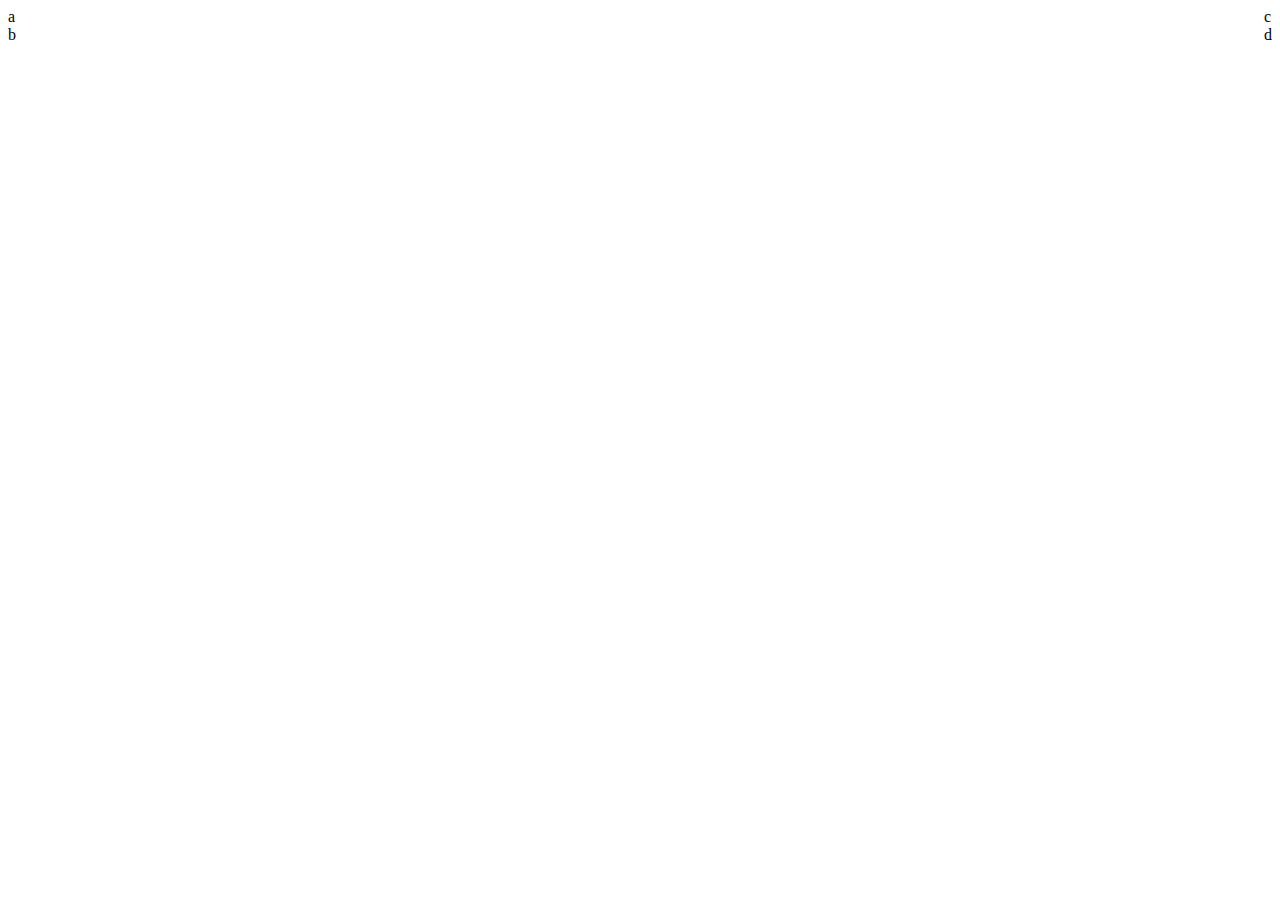
==== div.html @ 3d7ec39a "last" ====
<!DOCTYPE html>
<html lang="en">
  <head>
    <meta charset="UTF-8" />
    <meta http-equiv="X-UA-Compatible" content="IE=edge" />
    <meta name="viewport" content="width=device-width, initial-scale=1.0" />
    <title>Document</title>
    <link rel="stylesheet" href="css.css" />
  </head>
  <body>
    <div class="ad">
      <div>a</div>
      <div>b</div>
    </div>
    <div class="as">
      <div>c</div>
      <div>d</div>
    </div>
  </body>
</html>
---- css.css ----
.ad {
  display: inline-block;
  float: left;
}
.as {
  display: inline-block;
  float: right;
}
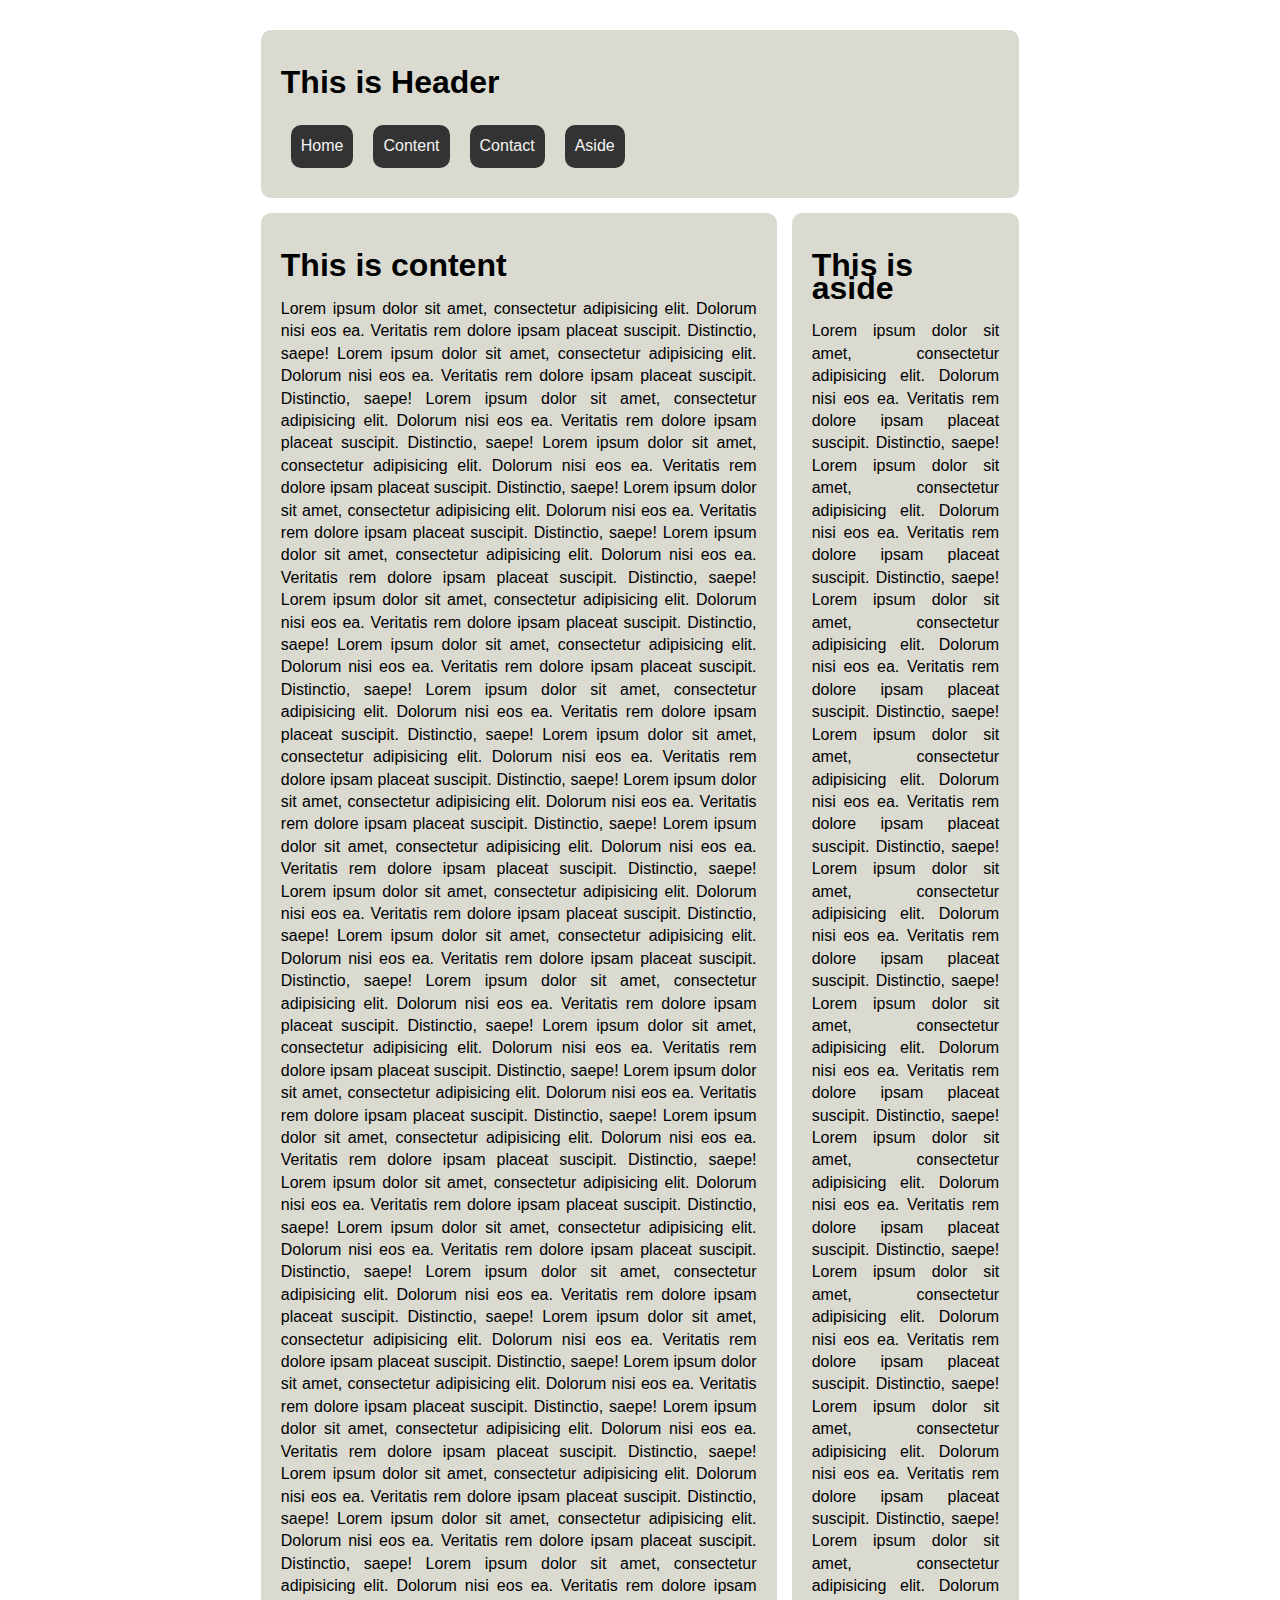
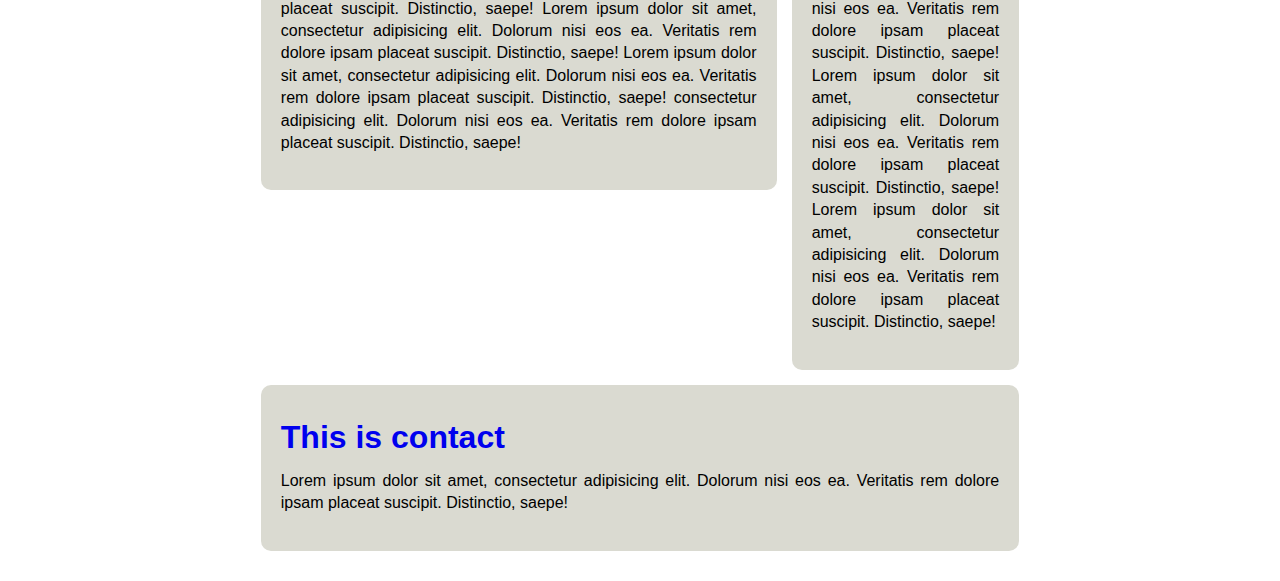
==== commit 375eb9c3: "saturday noon" ====
--- a/div.html
+++ b/div.html
@@ -8,13 +8,135 @@
     <link rel="stylesheet" href="css.css" />
   </head>
   <body>
-    <div class="ad">
-      <div>a</div>
-      <div>b</div>
-    </div>
-    <div class="as">
-      <div>c</div>
-      <div>d</div>
-    </div>
+    <main class="container">
+      <header id="box-1" class="box">
+        <h1>This is Header</h1>
+        <nav>
+          <ul>
+            <a href="">
+              <li>Home</li>
+            </a>
+            <a href="#box-2">
+              <li>Content</li>
+            </a>
+            <a href="#box-4">
+              <li>Contact</li>
+            </a>
+            <a href="#box-3">
+              <li>Aside</li>
+            </a>
+          </ul>
+        </nav>
+      </header>
+      <section id="box-2" class="box">
+        <h1>This is content</h1>
+        <p>
+          Lorem ipsum dolor sit amet, consectetur adipisicing elit. Dolorum nisi
+          eos ea. Veritatis rem dolore ipsam placeat suscipit. Distinctio,
+          saepe! Lorem ipsum dolor sit amet, consectetur adipisicing elit.
+          Dolorum nisi eos ea. Veritatis rem dolore ipsam placeat suscipit.
+          Distinctio, saepe! Lorem ipsum dolor sit amet, consectetur adipisicing
+          elit. Dolorum nisi eos ea. Veritatis rem dolore ipsam placeat
+          suscipit. Distinctio, saepe! Lorem ipsum dolor sit amet, consectetur
+          adipisicing elit. Dolorum nisi eos ea. Veritatis rem dolore ipsam
+          placeat suscipit. Distinctio, saepe! Lorem ipsum dolor sit amet,
+          consectetur adipisicing elit. Dolorum nisi eos ea. Veritatis rem
+          dolore ipsam placeat suscipit. Distinctio, saepe! Lorem ipsum dolor
+          sit amet, consectetur adipisicing elit. Dolorum nisi eos ea. Veritatis
+          rem dolore ipsam placeat suscipit. Distinctio, saepe! Lorem ipsum
+          dolor sit amet, consectetur adipisicing elit. Dolorum nisi eos ea.
+          Veritatis rem dolore ipsam placeat suscipit. Distinctio, saepe! Lorem
+          ipsum dolor sit amet, consectetur adipisicing elit. Dolorum nisi eos
+          ea. Veritatis rem dolore ipsam placeat suscipit. Distinctio, saepe!
+          Lorem ipsum dolor sit amet, consectetur adipisicing elit. Dolorum nisi
+          eos ea. Veritatis rem dolore ipsam placeat suscipit. Distinctio,
+          saepe! Lorem ipsum dolor sit amet, consectetur adipisicing elit.
+          Dolorum nisi eos ea. Veritatis rem dolore ipsam placeat suscipit.
+          Distinctio, saepe! Lorem ipsum dolor sit amet, consectetur adipisicing
+          elit. Dolorum nisi eos ea. Veritatis rem dolore ipsam placeat
+          suscipit. Distinctio, saepe! Lorem ipsum dolor sit amet, consectetur
+          adipisicing elit. Dolorum nisi eos ea. Veritatis rem dolore ipsam
+          placeat suscipit. Distinctio, saepe! Lorem ipsum dolor sit amet,
+          consectetur adipisicing elit. Dolorum nisi eos ea. Veritatis rem
+          dolore ipsam placeat suscipit. Distinctio, saepe! Lorem ipsum dolor
+          sit amet, consectetur adipisicing elit. Dolorum nisi eos ea. Veritatis
+          rem dolore ipsam placeat suscipit. Distinctio, saepe! Lorem ipsum
+          dolor sit amet, consectetur adipisicing elit. Dolorum nisi eos ea.
+          Veritatis rem dolore ipsam placeat suscipit. Distinctio, saepe! Lorem
+          ipsum dolor sit amet, consectetur adipisicing elit. Dolorum nisi eos
+          ea. Veritatis rem dolore ipsam placeat suscipit. Distinctio, saepe!
+          Lorem ipsum dolor sit amet, consectetur adipisicing elit. Dolorum nisi
+          eos ea. Veritatis rem dolore ipsam placeat suscipit. Distinctio,
+          saepe! Lorem ipsum dolor sit amet, consectetur adipisicing elit.
+          Dolorum nisi eos ea. Veritatis rem dolore ipsam placeat suscipit.
+          Distinctio, saepe! Lorem ipsum dolor sit amet, consectetur adipisicing
+          elit. Dolorum nisi eos ea. Veritatis rem dolore ipsam placeat
+          suscipit. Distinctio, saepe! Lorem ipsum dolor sit amet, consectetur
+          adipisicing elit. Dolorum nisi eos ea. Veritatis rem dolore ipsam
+          placeat suscipit. Distinctio, saepe! Lorem ipsum dolor sit amet,
+          consectetur adipisicing elit. Dolorum nisi eos ea. Veritatis rem
+          dolore ipsam placeat suscipit. Distinctio, saepe! Lorem ipsum dolor
+          sit amet, consectetur adipisicing elit. Dolorum nisi eos ea. Veritatis
+          rem dolore ipsam placeat suscipit. Distinctio, saepe! Lorem ipsum
+          dolor sit amet, consectetur adipisicing elit. Dolorum nisi eos ea.
+          Veritatis rem dolore ipsam placeat suscipit. Distinctio, saepe! Lorem
+          ipsum dolor sit amet, consectetur adipisicing elit. Dolorum nisi eos
+          ea. Veritatis rem dolore ipsam placeat suscipit. Distinctio, saepe!
+          Lorem ipsum dolor sit amet, consectetur adipisicing elit. Dolorum nisi
+          eos ea. Veritatis rem dolore ipsam placeat suscipit. Distinctio,
+          saepe! Lorem ipsum dolor sit amet, consectetur adipisicing elit.
+          Dolorum nisi eos ea. Veritatis rem dolore ipsam placeat suscipit.
+          Distinctio, saepe! Lorem ipsum dolor sit amet, consectetur adipisicing
+          elit. Dolorum nisi eos ea. Veritatis rem dolore ipsam placeat
+          suscipit. Distinctio, saepe! Lorem ipsum dolor sit amet, consectetur
+          adipisicing elit. Dolorum nisi eos ea. Veritatis rem dolore ipsam
+          placeat suscipit. Distinctio, saepe! Lorem ipsum dolor sit amet,
+          consectetur adipisicing elit. Dolorum nisi eos ea. Veritatis rem
+          dolore ipsam placeat suscipit. Distinctio, saepe!
+          consectetur adipisicing elit. Dolorum nisi eos ea. Veritatis rem
+          dolore ipsam placeat suscipit. Distinctio, saepe!
+        </p>
+      </section>
+      <aside id="box-3" class="box">
+        <h1>This is aside</h1>
+        <p>
+          Lorem ipsum dolor sit amet, consectetur adipisicing elit. Dolorum nisi
+          eos ea. Veritatis rem dolore ipsam placeat suscipit. Distinctio,
+          saepe! Lorem ipsum dolor sit amet, consectetur adipisicing elit.
+          Dolorum nisi eos ea. Veritatis rem dolore ipsam placeat suscipit.
+          Distinctio, saepe! Lorem ipsum dolor sit amet, consectetur adipisicing
+          elit. Dolorum nisi eos ea. Veritatis rem dolore ipsam placeat
+          suscipit. Distinctio, saepe! Lorem ipsum dolor sit amet, consectetur
+          adipisicing elit. Dolorum nisi eos ea. Veritatis rem dolore ipsam
+          placeat suscipit. Distinctio, saepe! Lorem ipsum dolor sit amet,
+          consectetur adipisicing elit. Dolorum nisi eos ea. Veritatis rem
+          dolore ipsam placeat suscipit. Distinctio, saepe! Lorem ipsum dolor
+          sit amet, consectetur adipisicing elit. Dolorum nisi eos ea. Veritatis
+          rem dolore ipsam placeat suscipit. Distinctio, saepe! Lorem ipsum
+          dolor sit amet, consectetur adipisicing elit. Dolorum nisi eos ea.
+          Veritatis rem dolore ipsam placeat suscipit. Distinctio, saepe! Lorem
+          ipsum dolor sit amet, consectetur adipisicing elit. Dolorum nisi eos
+          ea. Veritatis rem dolore ipsam placeat suscipit. Distinctio, saepe!
+          Lorem ipsum dolor sit amet, consectetur adipisicing elit. Dolorum nisi
+          eos ea. Veritatis rem dolore ipsam placeat suscipit. Distinctio,
+          saepe! Lorem ipsum dolor sit amet, consectetur adipisicing elit.
+          Dolorum nisi eos ea. Veritatis rem dolore ipsam placeat suscipit.
+          Distinctio, saepe! Lorem ipsum dolor sit amet, consectetur adipisicing
+          elit. Dolorum nisi eos ea. Veritatis rem dolore ipsam placeat
+          suscipit. Distinctio, saepe! Lorem ipsum dolor sit amet, consectetur
+          adipisicing elit. Dolorum nisi eos ea. Veritatis rem dolore ipsam
+          placeat suscipit. Distinctio, saepe!
+        </p>
+      </aside>
+      <div class="clr"></div>
+      <footer id="box-4" class="box">
+        <a href="#box-1"><h1>This is contact</h1></a>
+        <p>
+          Lorem ipsum dolor sit amet, consectetur adipisicing elit. Dolorum nisi
+          eos ea. Veritatis rem dolore ipsam placeat suscipit. Distinctio,
+          saepe!
+        </p>
+      </footer>
+    </main>
   </body>
 </html>
--- a/css.css
+++ b/css.css
@@ -1,8 +1,80 @@
-.ad {
-  display: inline-block;
+*{
+  box-sizing: border-box;
+}
+body{
+  font-family: Arial, Helvetica, sans-serif;
+  line-height: 1.4em;
+}
+.container {
+  max-width: 60%;
+  margin: 30px auto;
+  height: 100%;
+}
+.box{
+  background: #dadad1;
+  border: 0px solid #333;
+  padding: 20px;
+  margin-bottom: 15px;
+  
+}
+.box a {
+  text-decoration: none;
+  
+}
+.box p {
+  /* text align  */
+  text-align: center;
+  text-align: justify;
+}
+#box-1{
+  height: 30%;
+  width: 100%;
+  border-radius: 10px;
+}
+#box-1 ul{
+  display: flex;
+  margin: 0px;
+  right: 0px;
+  bottom: 0px;
+  padding-inline-start: 0;
+ 
+}
+#box-1 li{
+  list-style: none;
+  padding: 10px;
+  margin: 10px;
+  bottom: 0;
+  background-color: #333;
+  color: #f4f4f4;
+  border-radius: 10px;
+}
+#box-1 li:hover{
+  list-style: none;
+  margin: 10px;
+  padding: 10px;
+  bottom: 0;
+  background-color: rgb(70, 69, 69);
+  box-shadow: 1px 1px 5px black,-1px -1px 5px black;
+
+}
+#box-2{
   float: left;
+  width: 68%;
+  height: 70%;
+  border-radius: 10px;
 }
-.as {
-  display: inline-block;
+#box-3{
   float: right;
+  width: 30%;
+  height: 70%;
+  border-radius: 10px;
 }
+#box-4{
+  /* float: left; */
+  width: 100%;
+  height: 30%;
+  border-radius: 10px;
+}
+.clr{
+  clear: both;
+}